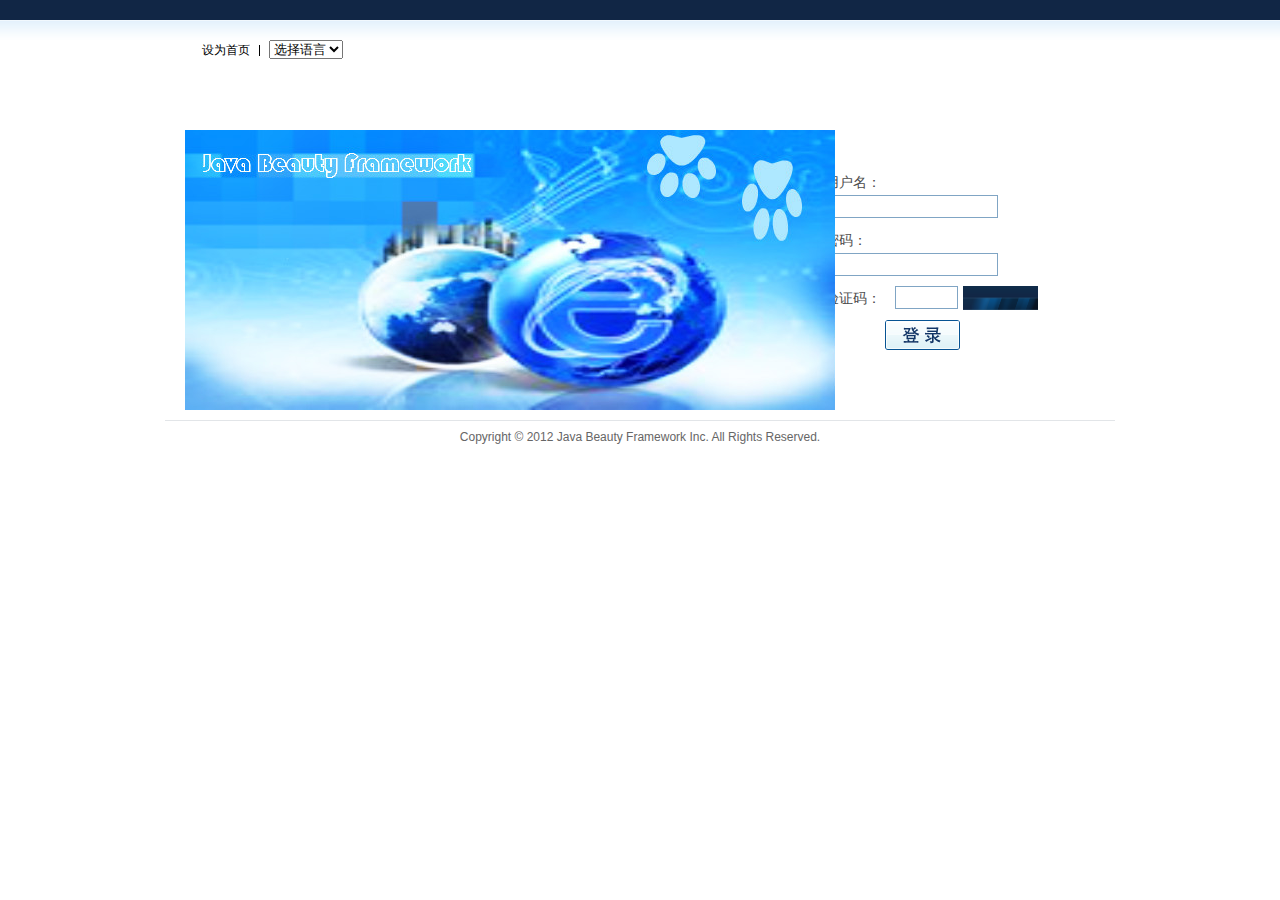
==== java-beauty/beauty-core/src/main/webapp/login.html @ 36d2cba6 "" ====
<!DOCTYPE html PUBLIC "-//W3C//DTD XHTML 1.0 Transitional//EN" "http://www.w3.org/TR/xhtml1/DTD/xhtml1-transitional.dtd">
<html xmlns="http://www.w3.org/1999/xhtml">
<head>
<meta http-equiv="Content-Type" content="text/html; charset=utf-8" />
<title>Java Beauty Framework</title>
<link href="js/dwz/themes/css/login.css" rel="stylesheet" type="text/css" />
</head>

<body>
	<div id="login">
		<div id="login_header">
			<div class="navList">
				<ul>
					<li><a href="#">设为首页</a></li>
					<li><select><option>选择语言</option><option>简体中文</option><option>英文</option></select></li>
				</ul>
			</div>
		</div>
		<div id="login_content">
			<div class="loginForm">
				<form action="index.html">
					<p>
						<label>用户名：</label>
						<input type="text" name="username" size="20" class="login_input" />
					</p>
					<p>
						<label>密码：</label>
						<input type="password" name="password" size="20" class="login_input" />
					</p>
					<p>
						<label>验证码：</label>
						<input class="code" type="text" size="5" />
						<span><img src="js/dwz/themes/default/images/header_bg.png" alt="" width="75" height="24" /></span>
					</p>
					<div class="login_bar">
						<input class="sub" type="submit" value=" " />
					</div>
				</form>
			</div>
			<style>
			div.loginLogo {
				position:relative;
				float:left;
				width:650px;
				height:280px;
				margin-left:10px;
				padding:10px;
				display:inline;
			}
			</style>
			<div class="loginLogo">
				<img width="650" height="280" src="010P0000240S560S20-1_meitu_1.jpg" alt="" />
			</div>
		</div>
		
		<div id="login_footer">
			Copyright &copy; 2012 Java Beauty Framework Inc. All Rights Reserved.
		</div>
	</div>

</body>
</html>
---- java-beauty/beauty-core/src/main/webapp/js/dwz/themes/css/login.css ----
@charset "utf-8";

html, body, div, span, applet, object, iframe,
h1, h2, h3, h4, h5, h6, p, blockquote, pre,
a, abbr, acronym, address, big, cite, code,
del, dfn, em, font, img, ins, kbd, q, s, samp,
small, strike, strong, sub, sup, tt, var,
dl, dt, dd, ol, ul, li,
fieldset, form, label, legend,
table, caption, tbody, tfoot, thead, tr, th, td { padding:0; margin:0; font-size:12px; line-height:100%; font-family:Arial, sans-serif;}

ul, ol { list-style:none;}
img { border:0;}

body { margin:0; text-align:center; background:#FFF url(../default/images/login_bg.png) repeat-x top;}

#login { display:block; width:950px; margin:0 auto; text-align:left;}
#login_header { display:block; padding-top:40px; height:80px;}
.login_logo { float:left; margin-top:10px;}
.login_info { float:left; margin-left:10px; line-height:80px; font-size:18px; color:#0088cc; font-weight: bold;}
.login_headerContent { float:right; display:block; width:280px; height:80px; padding:0 40px; background:url(../default/images/login_header_bg.png) no-repeat top right;}
.navList { display:block; overflow:hidden; height:20px; padding-left:28px;}
.navList ul { float:left; display:block; overflow:hidden;}
.navList li { float:left; display:block; margin-left:-1px; padding:0 10px; background:url(../default/images/login_list.png) no-repeat 0 5px;}
.navList a { display:block; white-space:nowrap; line-height:21px; color:#000; text-decoration:none;}
.navList a:hover { text-decoration:underline;}

#login_content { display:block; position:relative;}
.login_title { display:block; padding:25px 0 0 38px;}
.loginForm { display:block; width:240px; padding:40px 20px 0 20px; position:absolute; right:40px;}
.loginForm p { margin:10px 0;}
.loginForm label { float:left; width:70px; padding:0 0 0 10px; line-height:25px; color:#4c4c4c; font-size:14px;}
.loginForm input { padding:3px 2px; border-style:solid; border-width:1px; border-color:#80a5c4;}
.loginForm .login_input {}
.loginForm .code { float:left; margin-right:5px;}
.login_bar { padding-left:70px;}
.login_bar .sub { display:block; width:75px; height:30px; border:none; background:url(../default/images/login_sub.png) no-repeat; cursor:pointer;}

.login_banner { display:block; height:270px;}
.login_main { display:block; height:200px; padding-right:40px; background:url(../default/images/login_content_bg.png) no-repeat top;}

.helpList { float:right; width:200px;}
.helpList li { display:block; padding-left:10px; background:url(../default/images/login_list.png) no-repeat 0 -40px;}
.helpList a { line-height:21px; color:#333; text-decoration:none; }
.helpList a:hover { text-decoration:underline;}

.login_inner { display:block; width:560px; padding:30px 20px 0 20px;}
.login_inner p { margin:10px 0; line-height:150%; font-size:14px; color:#666;}

#login_footer { clear:both; display:block; margin-bottom:20px; padding:10px; border-top:solid 1px #e2e5e8; color:#666; text-align:center;}
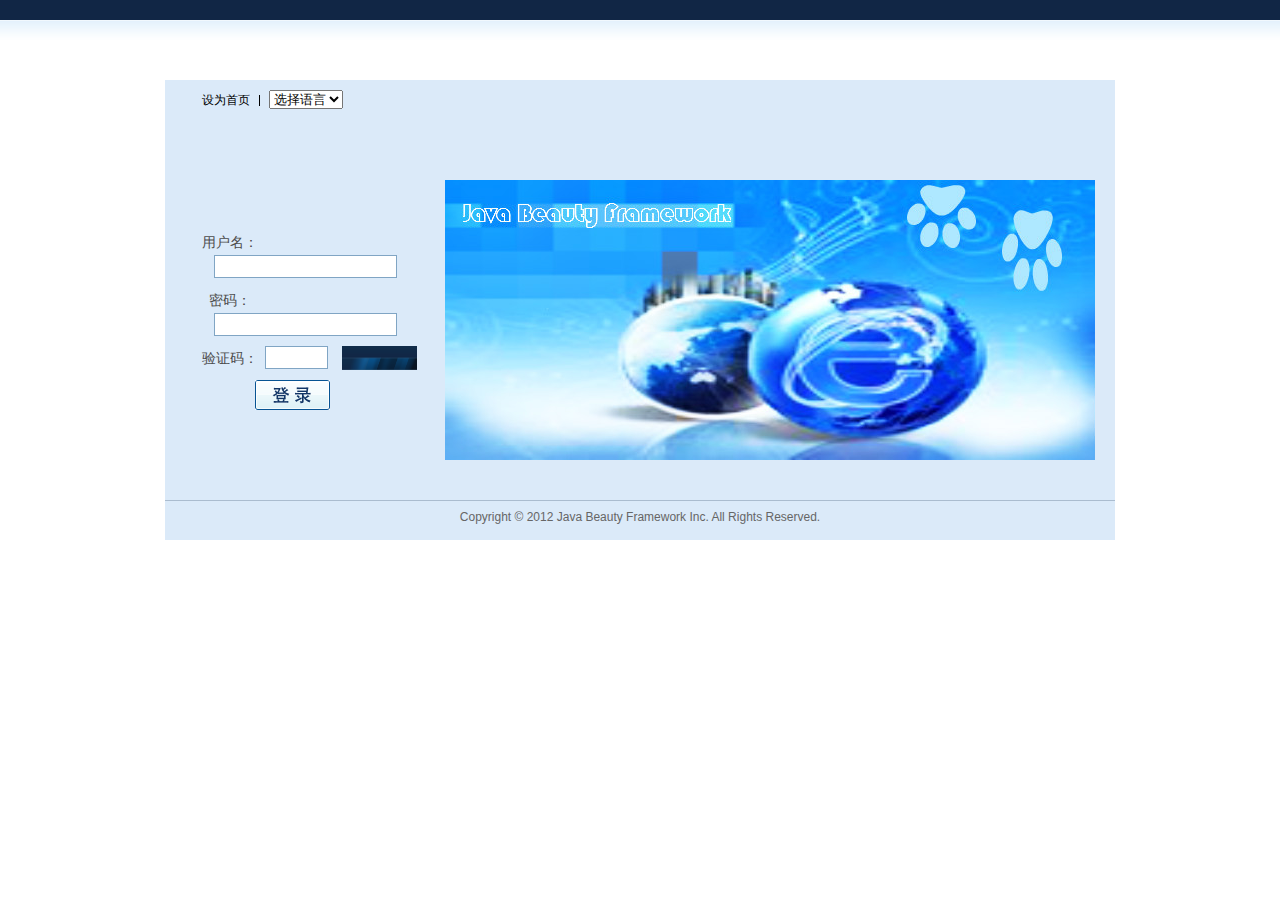
==== commit 5042032c: "" ====
--- a/java-beauty/beauty-core/src/main/webapp/login.html
+++ b/java-beauty/beauty-core/src/main/webapp/login.html
@@ -49,7 +49,7 @@
 			}
 			</style>
 			<div class="loginLogo">
-				<img width="650" height="280" src="010P0000240S560S20-1_meitu_1.jpg" alt="" />
+				<img width="650" height="280" src="img/loginLogo.jpg" alt="" />
 			</div>
 		</div>
 		
--- a/java-beauty/beauty-core/src/main/webapp/js/dwz/themes/css/login.css
+++ b/java-beauty/beauty-core/src/main/webapp/js/dwz/themes/css/login.css
@@ -14,37 +14,21 @@
 
 body { margin:0; text-align:center; background:#FFF url(../default/images/login_bg.png) repeat-x top;}
 
-#login { display:block; width:950px; margin:0 auto; text-align:left;}
-#login_header { display:block; padding-top:40px; height:80px;}
-.login_logo { float:left; margin-top:10px;}
-.login_info { float:left; margin-left:10px; line-height:80px; font-size:18px; color:#0088cc; font-weight: bold;}
-.login_headerContent { float:right; display:block; width:280px; height:80px; padding:0 40px; background:url(../default/images/login_header_bg.png) no-repeat top right;}
+#login { background:#DBEAF9;display:block;width:950px;height:460px; margin-top:80px;margin-left:auto;margin-right:auto; font-size:12px;}
+#login_header { display:block; padding-top:10px; height:80px;}
 .navList { display:block; overflow:hidden; height:20px; padding-left:28px;}
 .navList ul { float:left; display:block; overflow:hidden;}
 .navList li { float:left; display:block; margin-left:-1px; padding:0 10px; background:url(../default/images/login_list.png) no-repeat 0 5px;}
 .navList a { display:block; white-space:nowrap; line-height:21px; color:#000; text-decoration:none;}
 .navList a:hover { text-decoration:underline;}
 
-#login_content { display:block; position:relative;}
-.login_title { display:block; padding:25px 0 0 38px;}
-.loginForm { display:block; width:240px; padding:40px 20px 0 20px; position:absolute; right:40px;}
+#login_content { display:block; position:relative;height:330px;}
+.loginForm {float:left;display:inline;width:240px; position:relative; padding-left:20px;padding-top:50px;folat:left;}
 .loginForm p { margin:10px 0;}
 .loginForm label { float:left; width:70px; padding:0 0 0 10px; line-height:25px; color:#4c4c4c; font-size:14px;}
 .loginForm input { padding:3px 2px; border-style:solid; border-width:1px; border-color:#80a5c4;}
-.loginForm .login_input {}
 .loginForm .code { float:left; margin-right:5px;}
 .login_bar { padding-left:70px;}
 .login_bar .sub { display:block; width:75px; height:30px; border:none; background:url(../default/images/login_sub.png) no-repeat; cursor:pointer;}
 
-.login_banner { display:block; height:270px;}
-.login_main { display:block; height:200px; padding-right:40px; background:url(../default/images/login_content_bg.png) no-repeat top;}
-
-.helpList { float:right; width:200px;}
-.helpList li { display:block; padding-left:10px; background:url(../default/images/login_list.png) no-repeat 0 -40px;}
-.helpList a { line-height:21px; color:#333; text-decoration:none; }
-.helpList a:hover { text-decoration:underline;}
-
-.login_inner { display:block; width:560px; padding:30px 20px 0 20px;}
-.login_inner p { margin:10px 0; line-height:150%; font-size:14px; color:#666;}
-
-#login_footer { clear:both; display:block; margin-bottom:20px; padding:10px; border-top:solid 1px #e2e5e8; color:#666; text-align:center;}
+#login_footer {bottom :0px;display:block; margin-bottom:20px; padding:10px; border-top:solid 1px #AABCCF; color:#666; text-align:center;}
